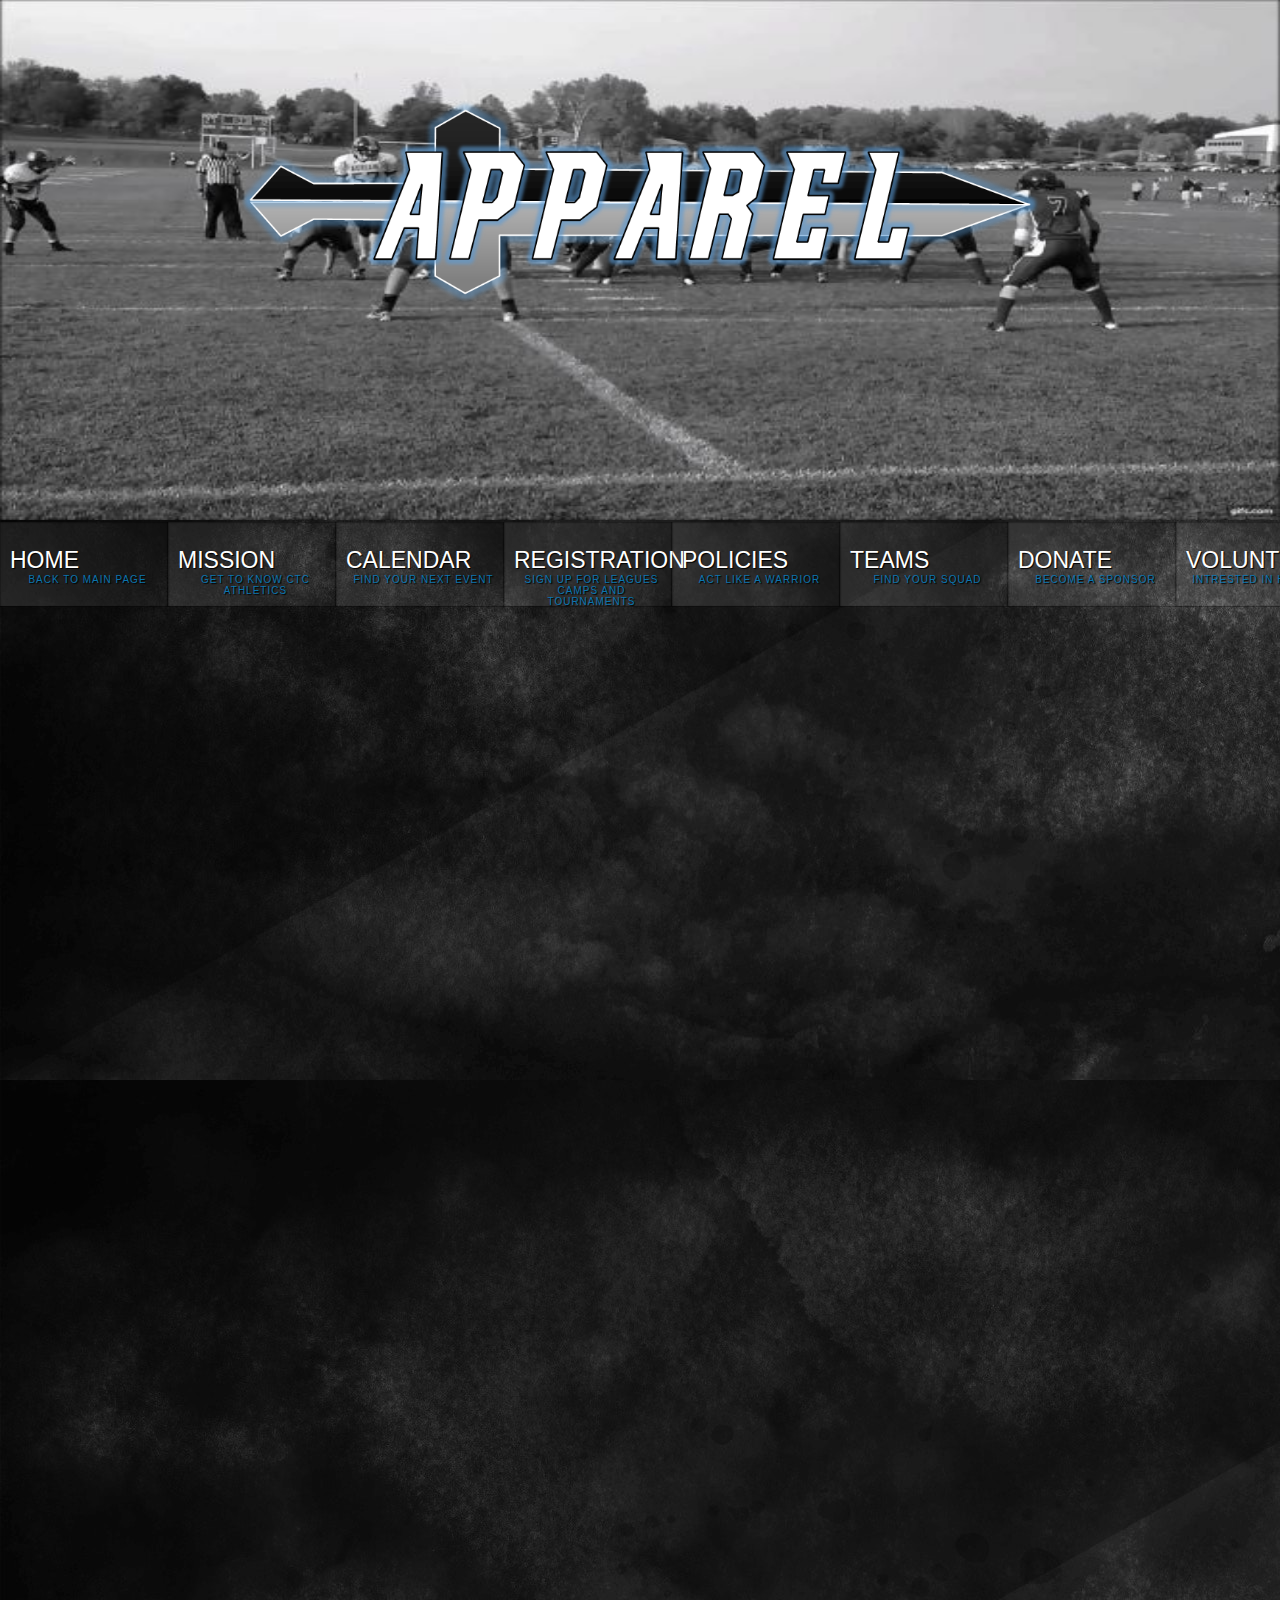
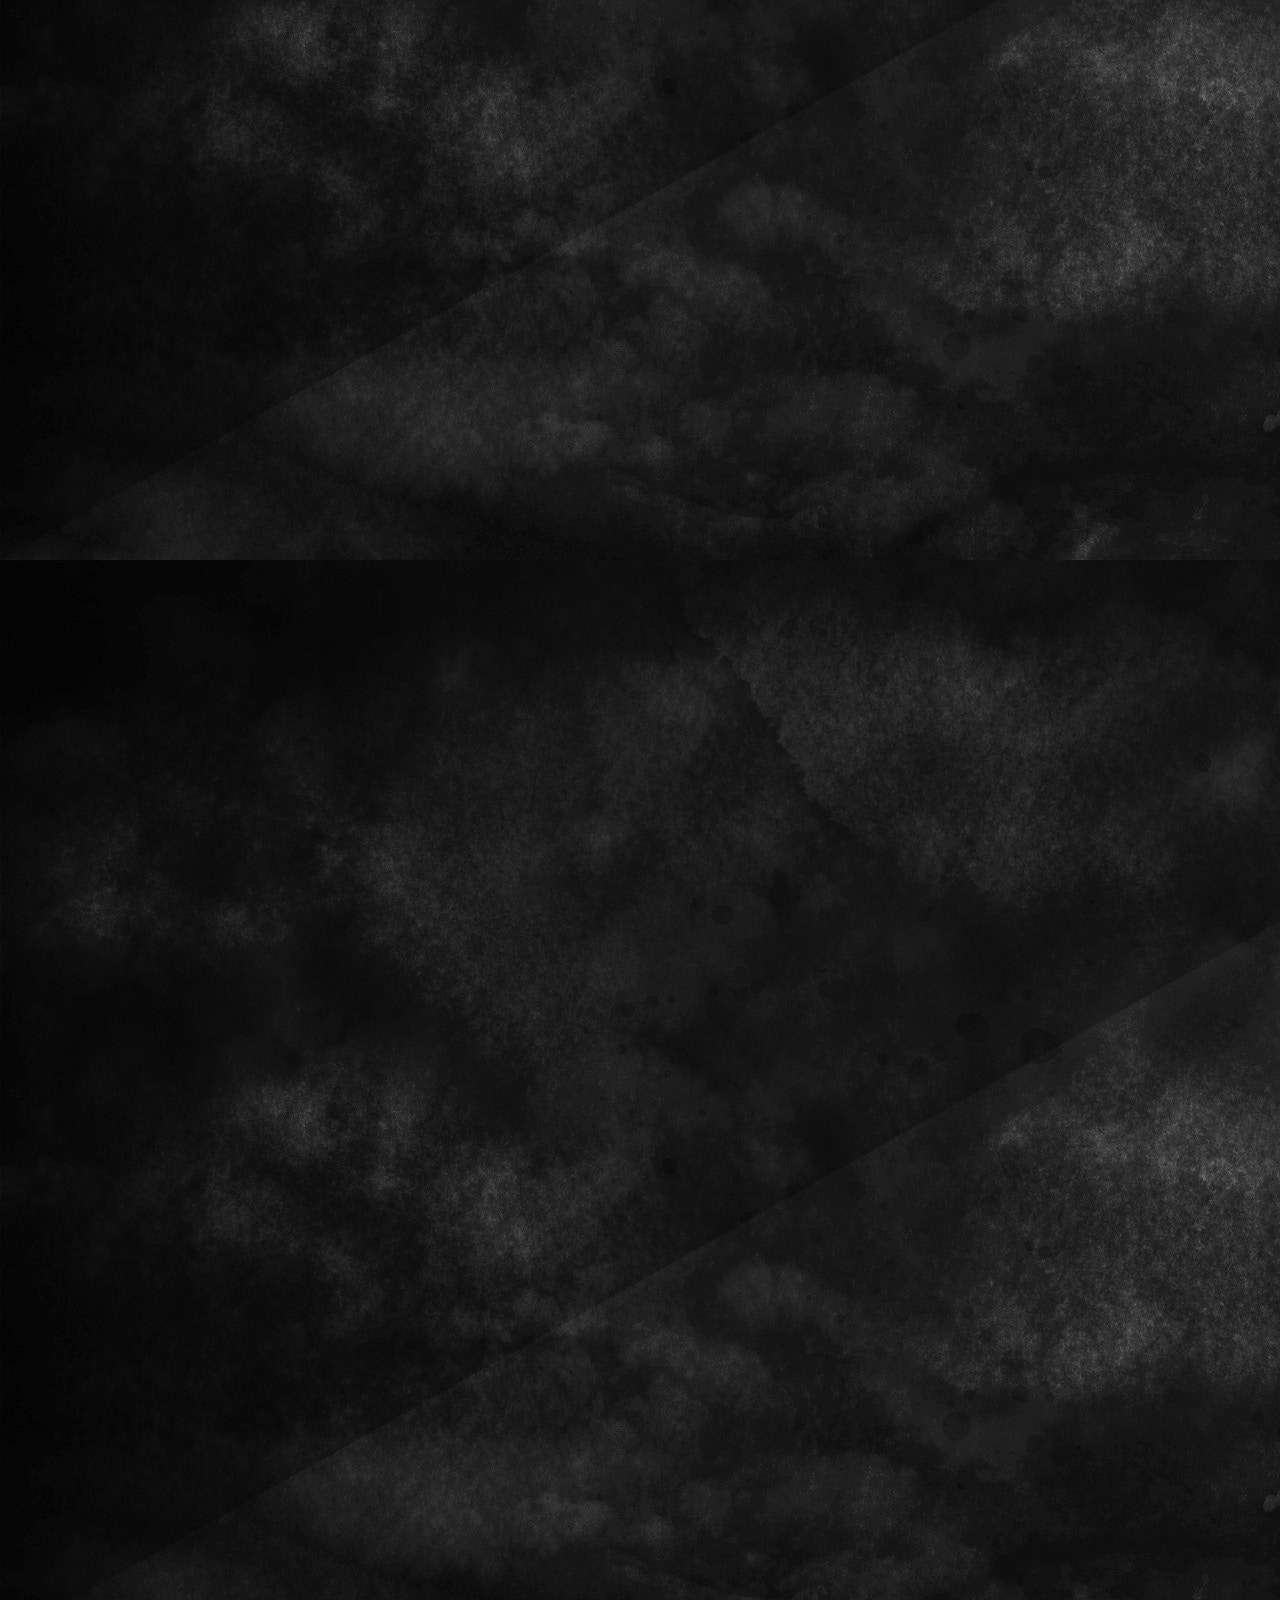
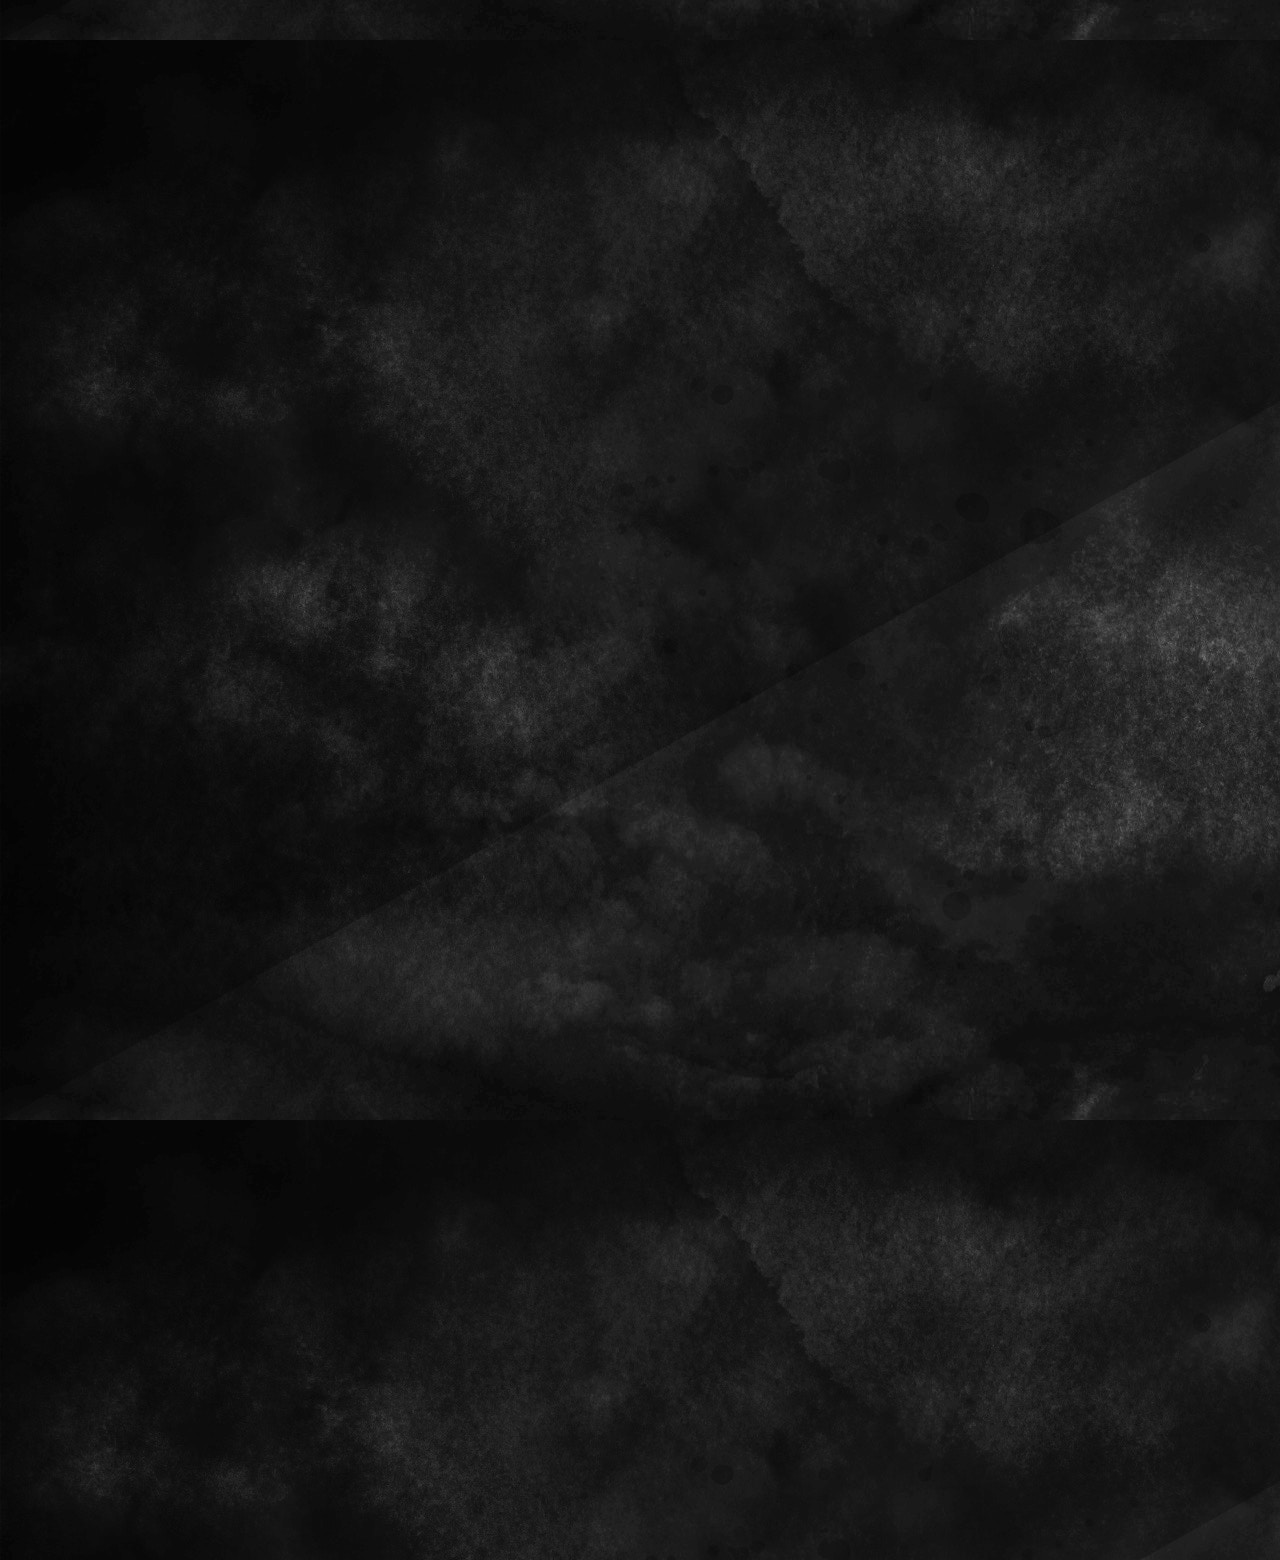
==== apparel.html @ 14b9d94f "Add files via upload" ====
<!DOCTYPE html PUBLIC "-//W3C//DTD XHTML 1.0 Strict//EN" "http://www.w3.org/TR/xhtml1/DTD/xhtml1-strict.dtd">
<html>

<head>
  <title>CTC-A</title>
  <meta http-equiv="Content-Type" content="text/html; charset=UTF-8"/>
        <meta name="description" content="Volunteer for CTC Athletics" />
        <meta name="keywords" content="ctc athletics, volunteer"/>
      <link rel='stylesheet prefetch' href='https://cdnjs.cloudflare.com/ajax/libs/font-awesome/3.0.2/css/font-awesome.min.css'>
		<link rel="shortcut icon" href="../favicon.ico" type="image/x-icon"/>
        <link rel="stylesheet" href="style.css" type="text/css" media="screen"/>
  <style>
    body {
      background: #333 url(images/ggb.jpg) repeat top left;
      font-family: Arial;
      text-align: center;
      color: #00468C;
      font-size: 20px;

    }

    span.reference {
      position: fixed;
      left: 10px;
      bottom: 10px;
      font-size: 12px;
    }

    span.reference a {
      color: #aaa;
      text-transform: uppercase;
      text-decoration: none;
      text-shadow: 1px 1px 1px #000;
      margin-right: 30px;
    }

    span.reference a:hover {
      color: #ddd;
    }

    ul.sdt_menu {
      margin-top: 200px;
	  margin-top: 21.8%;
    }

    h1.title {
      text-indent: -9000px;
      background: transparent url(#) no-repeat top left;
      width: 633px;
      height: 69px;
    }
  </style>
</head>

<body>
  <div class="content">

    <h1 class="logo"> <img src="images/apparel.png" class="logoa"> <img src="images/sweep.gif" class="header"></h1>

    <div class="ctc_menu">
        
			<ul id="sdt_menu" class="sdt_menu">
         <li>
					<a href="index.html">
						<img src="images/home.gif" alt=""/>
						<span class="sdt_active"></span>
						<span class="sdt_wrap">
							<span class="sdt_link">HOME</span>
              <span class="sdt_descr">BACK TO MAIN PAGE</span>
						</span>
					</a>
				</li>
        
				<li>
					<a href="mission.html">
						<img src="images/mission.gif" alt=""/>
						<span class="sdt_active"></span>
						<span class="sdt_wrap">
							<span class="sdt_link">MISSION</span>
              <span class="sdt_descr">Get to know CTC </br> ATHLETICS</span>
						</span>
					</a>
				</li>
				
      <li>
          
					<a href="calendar.html">
						<img src="images/calendar.gif" alt=""/>
						<span class="sdt_active"></span>
						<span class="sdt_wrap">
							<span class="sdt_link">CALENDAR</span>
							<span class="sdt_descr">FIND YOUR NEXT EVENT</span>
						</span>
					</a>
               <div class="sdt_box"> 
                <id class="date"
					<figure class="1">
			<header class="1">
        <div class="date">
				<script>
				var	day = new Date().getDay();
					week = new Array('Sunday', 'Monday', 'Tuesuday', 'Wednesday', 'Thursday', 'Friday', 'Saturday');
				
				document.write(week[day]);
				</script>
          </div>
			</header>
			<section class="1">
				<script>
					document.write(new Date().getDate());
				</script>
			</section>
		</figure>
      </id>
          </div>
				</li>
				<li>
					<a href="registration.html">
						<img src="images/signup.gif" alt=""/>
						<span class="sdt_active"></span>
						<span class="sdt_wrap">
							<span class="sdt_link">REGISTRATION</span>
              <span class="sdt_descr">SIGN UP FOR LEAGUES CAMPS AND TOURNAMENTS</span>
						</span>
					</a>
          <div class="sdt_box">
							<a href="registration.html#b-ball">BASKETBALL</a>
							<a href="registration.html#track">TRACK</a>
							<a href="registration.html#football">FOOTBALL</a>
					</div>
				</li>
				<li>
					<a href="policies.html">
							<img src="images/policy.gif" alt=""/>
						<span class="sdt_active"></span>
						<span class="sdt_wrap">
							<span class="sdt_link">POLICIES</span>
							<span class="sdt_descr">ACT LIKE A WARRIOR</span>
						</span>
					</a>
				</li>
				
				<li>
					<a href="teams.html">
						<img src="images/t1.gif" alt=""/>
						<span class="sdt_active"></span>
						<span class="sdt_wrap">
							<span class="sdt_link">Teams</span>
							<span class="sdt_descr">Find Your Squad</span>
						</span>
					</a>
					<div class="sdt_box"><!-- TEAM=500 SCHOOL=3000  -->
            <div class="t1">
						<a href="teams.html#Alexander" style="font-size:12px;">Alexander/-  Arlington</a>
              
						<a href="teams.html#Community" style="font-size:12px;">C.M.S/-   East</a>
              
            <a href="teams.html#ILE" style="font-size:12px;">Isaac Lane/-   Jackson C & T</a>
             
            <a href="teams.html#Lincoln" style="font-size:12px;">Lincoln/-  Pope</a>
              
						<a href="teams.html#Rose" style="font-size:12px;">Rose Hill/-   South</a>
              
            <a href="teams.html#TBE" style="font-size:12px;">Thelma Barker/-   Warriors</a>
                          	
            </div>   
					</div>
				</li>
                                         
         <li>
					<a href="donate.html">
						<img src="images/thankyou.gif" alt=""/>
						<span class="sdt_active"></span>
						<span class="sdt_wrap">
							<span class="sdt_link">Donate</span>
							<span class="sdt_descr">BECOME A SPONSOR</span>
						</span>
					</a>
					<div class="sdt_box">
						<a href="donate.html">SPONSOR A TEAM</a> <!-- 500 -->
						<a href="donate.html">SPONSOR A SCHOOL</a> <!-- 1000 -->
						<a href="donate.html">DONATE</a>
            <a href="donate.html">OTHER</a>
					</div>
				</li>
<li>
					<a href="volunteer.html">
						<img src="images/volunteer.gif" alt=""/>
						<span class="sdt_active"></span>
						<span class="sdt_wrap">
							<span class="sdt_link">VOLUNTEER</span>
							<span class="sdt_descr">INTRESTED IN HELPING?</span>
						</span>
					</a>
				</li>
			</ul>
		</div>
    </br>
    </br>
    </br>

    

    </br>

    <a id="store">    
<iframe src="https://shop.spreadshirt.com/ctc-athletics-" class="store"></iframe> </a>
    </br>
    </br>
    
  
  
  </div>  <!-- content div  -->

  </br>

  <!-- The JavaScript -->
  <script type="text/javascript" src="http://ajax.googleapis.com/ajax/libs/jquery/1.4.2/jquery.min.js"></script>
  <script type="text/javascript" src="jquery.easing.1.3.js"></script>
  <script type="text/javascript">
    $(function() {
      /**
       * for each menu element, on mouseenter, 
       * we enlarge the image, and show both sdt_active span and 
       * sdt_wrap span. If the element has a sub menu (sdt_box),
       * then we slide it - if the element is the last one in the menu
       * we slide it to the left, otherwise to the right
       */
      $('#sdt_menu > li').bind('mouseenter', function() {
        var $elem = $(this);
        $elem.find('img')
          .stop(true)
          .animate({
            'width': '170px',
            'height': '170px',
            'left': '0px'
          }, 400, 'easeOutBack')
          .andSelf()
          .find('.sdt_wrap')
          .stop(true)
          .animate({
            'top': '140px'
          }, 500, 'easeOutBack')
          .andSelf()
          .find('.sdt_active')
          .stop(true)
          .animate({
            'height': '170px'
          }, 300, function() {
            var $sub_menu = $elem.find('.sdt_box');
            if ($sub_menu.length) {
              var left = '170px';
              if ($elem.parent().children().length == $elem.index() + 1)
                left = '-170px';
              $sub_menu.show().animate({
                'left': left
              }, 200);
            }
          });
      }).bind('mouseleave', function() {
        var $elem = $(this);
        var $sub_menu = $elem.find('.sdt_box');
        if ($sub_menu.length)
          $sub_menu.hide().css('left', '0px');
        $elem.find('.sdt_active')
          .stop(true)
          .animate({
            'height': '0px'
          }, 300)
          .andSelf().find('img')
          .stop(true)
          .animate({
            'width': '0px',
            'height': '0px',
            'left': '85px'
          }, 400)
          .andSelf()
          .find('.sdt_wrap')
          .stop(true)
          .animate({
            'top': '25px'
          }, 500);
      });
    });
  </script>

</body>

</html>
---- style.css ----
/*for color blue #00468c*/

.ctc_menu {
  width: 99%;
  max-width: 1000px;
}
ul.sdt_menu{
	margin:0;
	padding:0;
	list-style: none;
	font-family:"Myriad Pro", "Trebuchet MS", sans-serif;
	font-size:15px;
	max-width:2299px;
  width:135%;
}
ul.sdt_menu a{
	text-decoration:none;
	outline:none;
}
ul.sdt_menu li{
	float:left;
	width:168px;
	height:85px;
	position:relative;
	cursor:pointer;
}
ul.sdt_menu li > a{
	position:absolute;
	top:0px;
	left:0px;
	width:100%;
	height:85px;
	z-index:12;
	background:transparent url(../images/overlay.png) no-repeat bottom right;
	-moz-box-shadow:0px 0px 2px #000 inset;
	-webkit-box-shadow:0px 0px 2px #000 inset;
	box-shadow:0px 0px 2px #000 inset;
}
ul.sdt_menu li a img{
	border:none;
	position:absolute;
	width:0px;
	height:0px;
	bottom:0px;
	left:85px;
	z-index:100;
	-moz-box-shadow:0px 0px 4px #000;
	-webkit-box-shadow:0px 0px 4px #000;
	box-shadow:0px 0px 4px #000;
}
ul.sdt_menu li span.sdt_wrap{
	position:absolute;
	top:25px;
	left:0px;
	width:170px;
	height:60px;
	z-index:15;
}
ul.sdt_menu li span.sdt_active{
	position:absolute;
	background:#111;
	top:85px;
	width:170px;
	height:0px;
	left:0px;
	z-index:14;
	-moz-box-shadow:0px 0px 4px #000 inset;
	-webkit-box-shadow:0px 0px 4px #000 inset;
	box-shadow:0px 0px 4px #000 inset;
}
ul.sdt_menu li span span.sdt_link,
ul.sdt_menu li span span.sdt_descr,
ul.sdt_menu li div.sdt_box a{
	margin-left:10px;
	text-transform:uppercase;
	text-shadow:1px 1px 1px #000;
}
ul.sdt_menu li span span.sdt_link{
	color:#fff;
	font-size:23px;
	float:left;
	clear:both;
}
ul.sdt_menu li span span.sdt_descr{
	color:#0B75AF;
	float:left;
	clear:both;
	width:155px; 
	font-size:10px;
	letter-spacing:1px;
}
ul.sdt_menu li div.sdt_box{
	display:block;
	position:absolute;
	width:170px;
	overflow:hidden;
	height:170px;
	top:85px;
	left:0px;
	display:none;
	background:#000;
}
ul.sdt_menu li div.sdt_box a{
	float:left;
	clear:both;
	line-height:30px;
	color:#00468c;
}
ul.sdt_menu li div.sdt_box a:first-child{
	margin-top:15px;
}
ul.sdt_menu li div.sdt_box a:hover{
	color:#fff;
}

.twitter {
   height: 100%;
  width:100%; 
  max-width: 600px;
   max-height: 600px;
}

.slide {
 height: 475px;
 width: 100%;
 }

table, tr, th {
  height: 40%;
  max-height: 650px;
  background-clolor: #111;
 
}

th {
  border: 1px solid white;
}
th#t01 {
  width: 70%;
  height: 100%;
}
table.sponsor {
  border-style: none;
  width: 100%;
}
tr#t02 {
  width: 100%;

}
th#t03 {
   border-style: none;
  color: white;
}



/* @group Mixins */
* {
	border: 0;
	margin: 0;
	padding: 0;
	outline: 0;
}




figure.1 {
	margin: 30px auto;
	
	width: 128px;
	height: 111px;
	
	background-color: #ffffff;
	border-radius: 10px;
	
	position: relative;
	
	&:before {
		content: '';
		display: block;
		
		width:128px;
		height: 69px;
		
		border-radius: 10px 10px 0 0;
		
		background-image: -webkit-linear-gradient(white 0%, #edeeef 100%); 
		background-image: -moz-linear-gradient(white 0%, #edeeef 100%); 
		background-image: -o-linear-gradient(white 0%, #edeeef 100%); 
		background-image: linear-gradient(white 0%, #edeeef 100%);

	}
	
	header.1 {
		width: 128px;
		height: 27px;
		
		position: absolute;
		top: -1px;
		
		background-color: #fa565a;
		border-radius: 10px 10px 0 0;
		border-bottom: 3px solid #e5e5e5;
		
		font: 400 15px/27px Arial, Helvetica, Geneva, sans-serif;
		letter-spacing: 0.5px;
		color: #fff;
		
		text-align: center;
	}
	
	section.1 {
		width: 128px;
		height: 80px;
		
		position: absolute;
		top: 28px;
		h1.logoa
		font: 400 55px/75px "Helvetica Neue", Arial, Helvetica, Geneva, sans-serif;
		letter-spacing: -2px;
		color: #4c566b;
		
		text-align: center;
		
		z-index: 10;
		
		&:before {
			content: '';
			display: block;
			
			position: absolute;
			top: 35px;
						
			width: 3px;
			height: 10px;
			
			background-image: -webkit-linear-gradient(#b5bdc5 0%, #e5e5e5 100%); 
			background-image: -moz-linear-gradient(#b5bdc5 0%, #e5e5e5 100%); 
			background-image: -o-linear-gradient(#b5bdc5 0%, #e5e5e5 100%); 
			background-image: linear-gradient(#b5bdc5 0%, #e5e5e5 100%);
		}
		
		&:after {
			content: '';
			display: block;
			
			position: absolute;
			top: 35px;
			right: 0;
						
			width: 3px;
			height: 10px;
			
			background-image: -webkit-linear-gradient(#b5bdc5 0%, #e5e5e5 100%); 
			background-image: -moz-linear-gradient(#b5bdc5 0%, #e5e5e5 100%); 
			background-image: -o-linear-gradient(#b5bdc5 0%, #e5e5e5 100%); 
			background-image: linear-gradient(#b5bdc5 0%, #e5e5e5 100%);
		}
		
	}
}

.date {
  font-size: 30px;
  top-paffing: 10px;
  text-align: center;
}

.t1{
  font-size: 10px:
}
h1.indexgif{
	height: 580px;
	max-height: 40%;
	
}
img.header {
 width: 100%;
 z-index: -1;
 margins: auto;
 position: absolute;
 top: 0;
 right: 0;
 height: 520px;
 max-height: 70%;
}

h1.logoMain{
	height: 580px;
	max-height: 40%;
	
}
img.logom {
   width: 800px;
  max-width: 90%;
 
  padding-top: 100px;
  display: block;
  margin-left: auto;
  margin-right: auto;
  
 

}
img.logot {
 width: 800px;
  max-width: 90%;
 
  padding-top: 100px;
  display: block;
  margin-left: auto;
  margin-right: auto;
 
}
img.logoc {
 width: 800px;
  max-width: 90%;
 
  padding-top: 100px;
  display: block;
  margin-left: auto;
  margin-right: auto;
  
}
img.logoa {
 width: 800px;
  max-width: 90%;
 
  padding-top: 100px;
  display: block;
  margin-left: auto;
  margin-right: auto;

}
img.logoi {
 
   
  max-width: 100%;
  
 
}
img.logov {
  width: 800px;
  max-width: 90%;
 
  padding-top: 100px;
  display: block;
  margin-left: auto;
  margin-right: auto;
  
}
img.logor {
 width: 800px;
  max-width: 90%;
  padding-top: 100px;
  display: block;
  margin-left: auto;
  margin-right: auto;
}
img.logod{
width: 800px;
  max-width: 90%;
 
  padding-top: 100px;
  display: block;
  margin-left: auto;
  margin-right: auto;
 
  
   
}
img.logoi {
 width: 700px;
  max-width: 100%;
  
}
img.logop{
  width: 800px;
  max-width: 90%;
 
  padding-top: 100px;
  display: block;
  margin-left: auto;
  margin-right: auto;
   
}
img.h1 {
  
}

/* mission page css */
.h1
{
  color: #151552;
  font-size: 69px;
  text-shadow: 2px 1px 3px #000;
}

.v1{
  color: #7777777;
  font-size: 26px;
}

.h2{
  color: #7777777;
  font-size: 40px;
  text-shadow: 2px 1px 3px #000;
}

.p1{
  color: #7777777;
  font-size: 26px;
}

.li{
  color: #7777777;
  font-size: 22px;
}

.ul{
  color: #7777777;
  font-size: 26px;
  text-shadow: 1px 1px 1px #000;
}

.pic1{
  width: 50%;
  length: 50%;
  display: block;
    margin-left: auto;
    margin-right: auto;
  top: ;
    left: ;
    transform: translate(, );
  border: solid black
}

.pic2{
  width: 50%;
  length: 50%;
  display: block;
    margin-left: ;
    margin-right: ;
  top: auto;
    left: auto;
    transform: translate(, );
  border: solid black;
}

h1.cal {
  width: 50%;
  max-width:900px;
  length: 50%;
 display: block;
    margin-left: auto;
    margin-right: auto;
  padding: 0px 220px 0px 0px;
}

/* mission */
h2.mis{
  color: #00468c;
  font-size: 40px;
  text-shadow: 2px 1px 3px white;
  text-align: left;
}

p.mis{
  color: #7777777;
  font-size: 26px;
  text-align: left;
}



ol#1{
  color: red;
  font-size: 26px;
  text-shadow: 1px 1px 1px #000;
  text-align: left;
}

h2.mis
{
  color: #00468c;
  font-size: 50px;
  text-shadow: 4px 2px 4px #111;
  text-align:left;
}
p.v1{
  color: #00468c;
  font-size: 26px;
}
img.aj {
  width: 100%;
  position: relative;
  top: 80px;
}

iframe.miss {
  width: 50%;
  height: 500px;
  max-height: 40%;
   padding-top: 0px;
    padding-right: 30px;
    padding-bottom: 0px;
    padding-left: 30px;
  display: block;
    margin-left: auto;
    margin-right: auto;
}
/* policies */
iframe.pol {
  width: 95%;
  height: 1500px;
  max-height: 100%;
   padding-top: 0px;
    padding-right: 30px;
    padding-bottom: 0px;
    padding-left: 30px;
    
}

/* volunteer */
iframe.vol {
  width: 95%;
  height: 2120px;
  max-height: 100%;
   padding-top: 0px;
    padding-right: 30px;
    padding-bottom: 0px;
    padding-left: 30px;
}

img.th {
  display: block;
    margin-left: auto;
    margin-right: auto;
    max-width: 40%;
}

/* registration */

img.reg {
  display: block;
    margin-left: auto;
    margin-right: auto;
    max-width: 120%
}

/* teams*/

iframe.team {
  width: 55%;
  height: 450px;
  max-height: 30%;
   padding-top: 0px;
    padding-right: 30px;
    padding-bottom: 0px;
  padding-left: 30px;
}

/* Apparel */

iframe.store {
  width: 95%;
  height: 4075px;
  max-height: 100%;
   padding-top: 20px;
    padding-right: 5px;
    padding-bottom: 0px;
    padding-left: 5px;
}
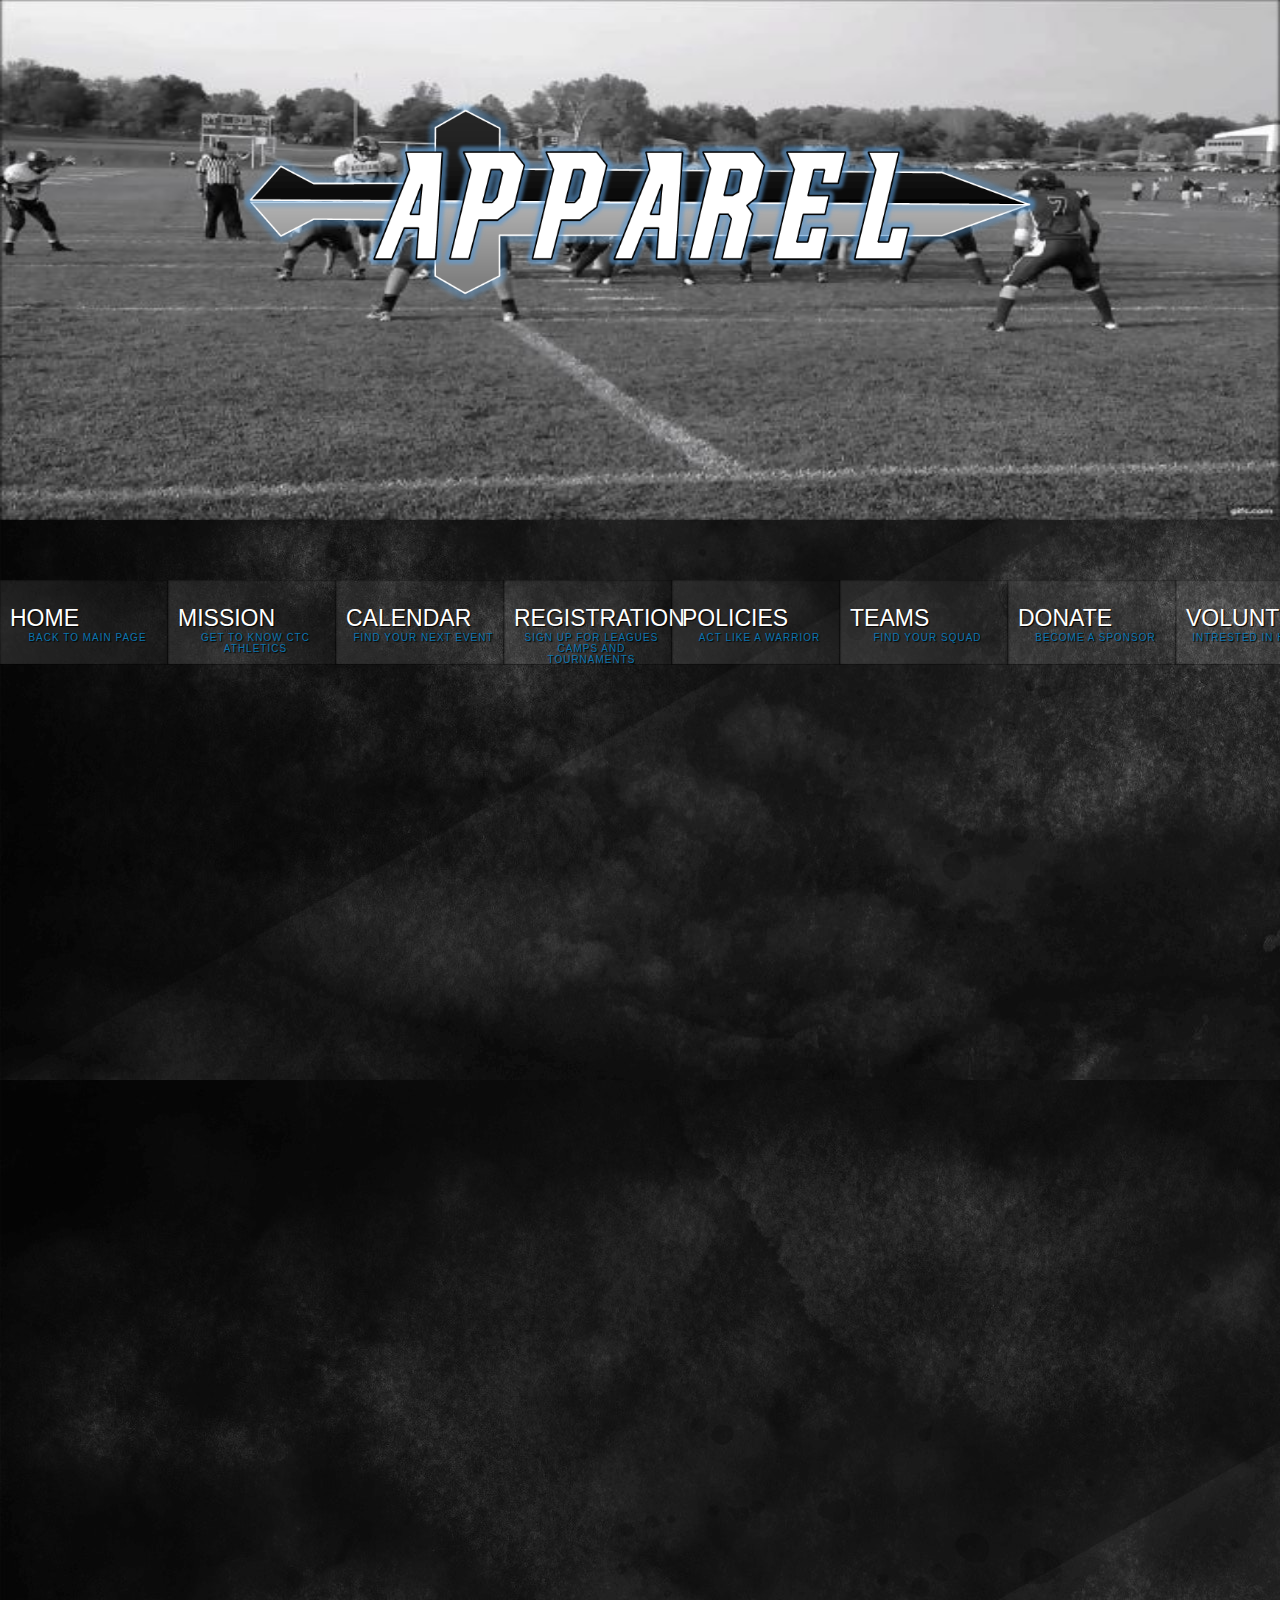
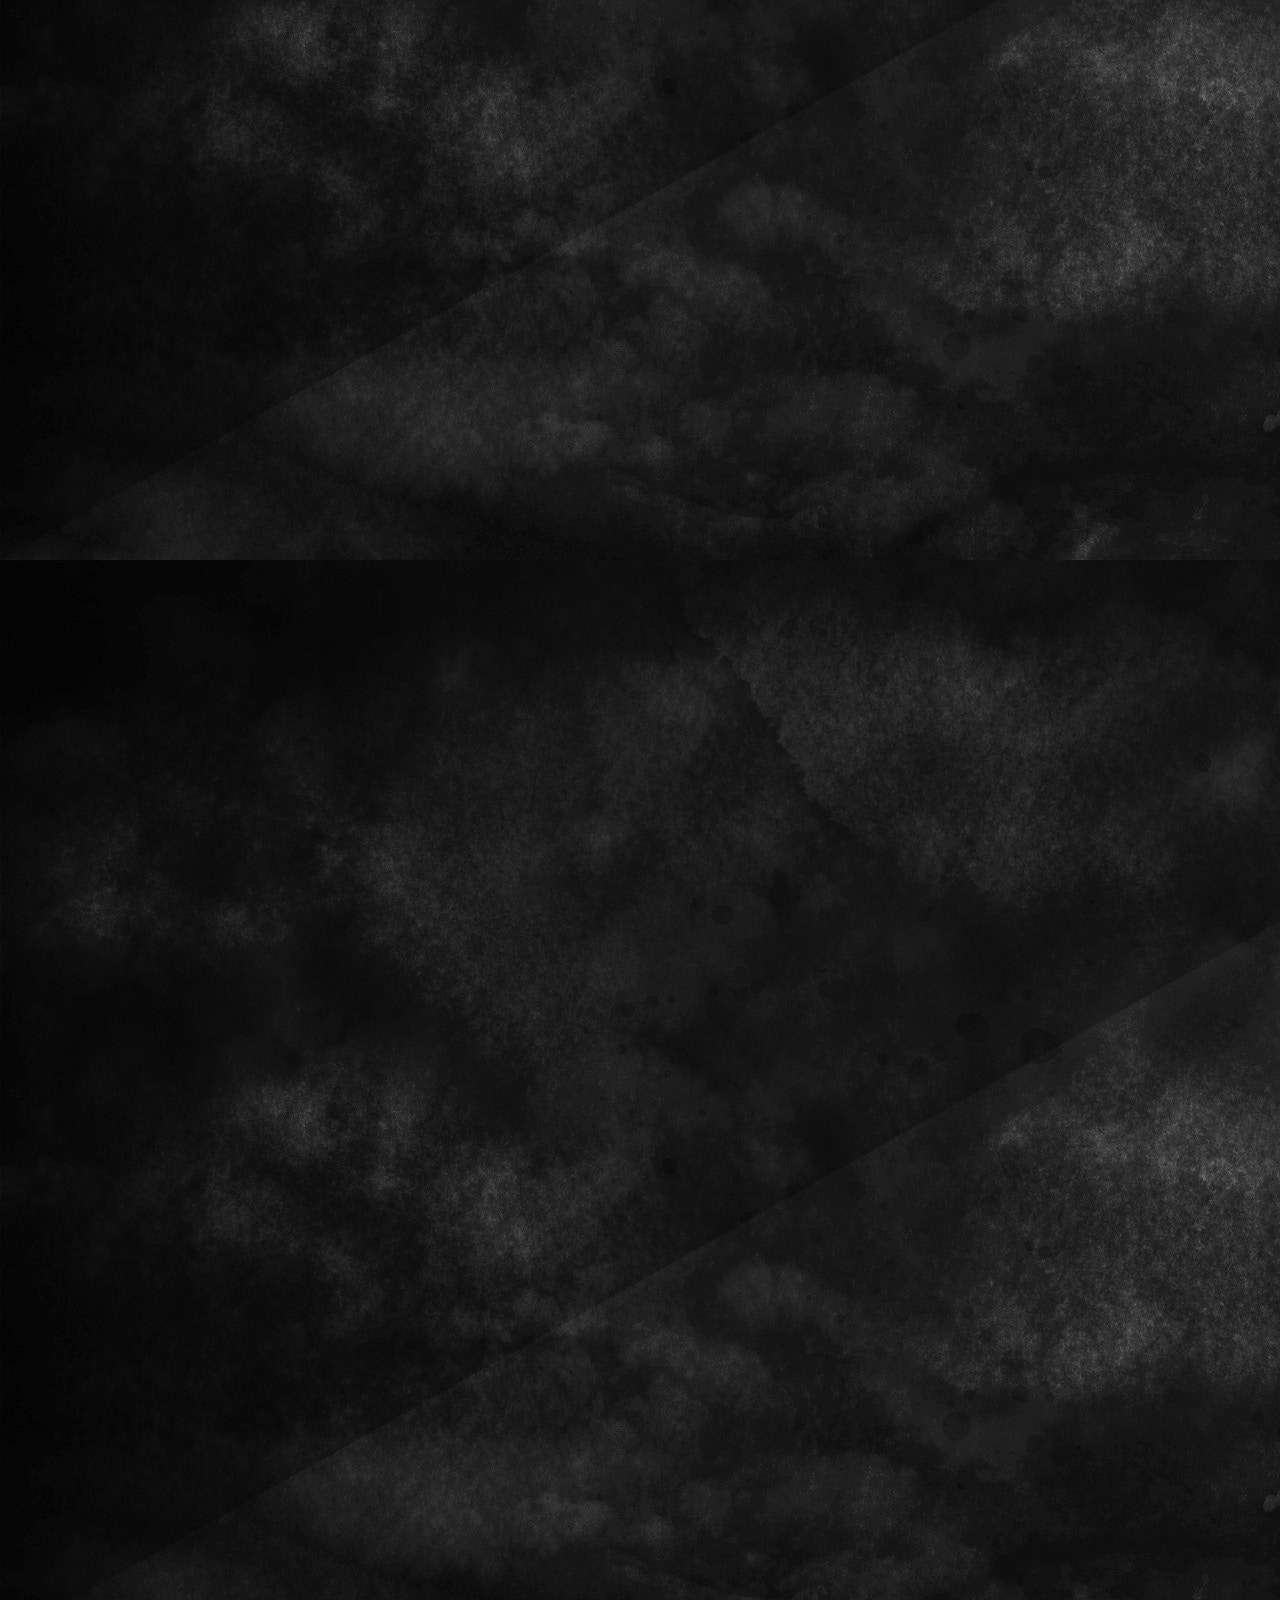
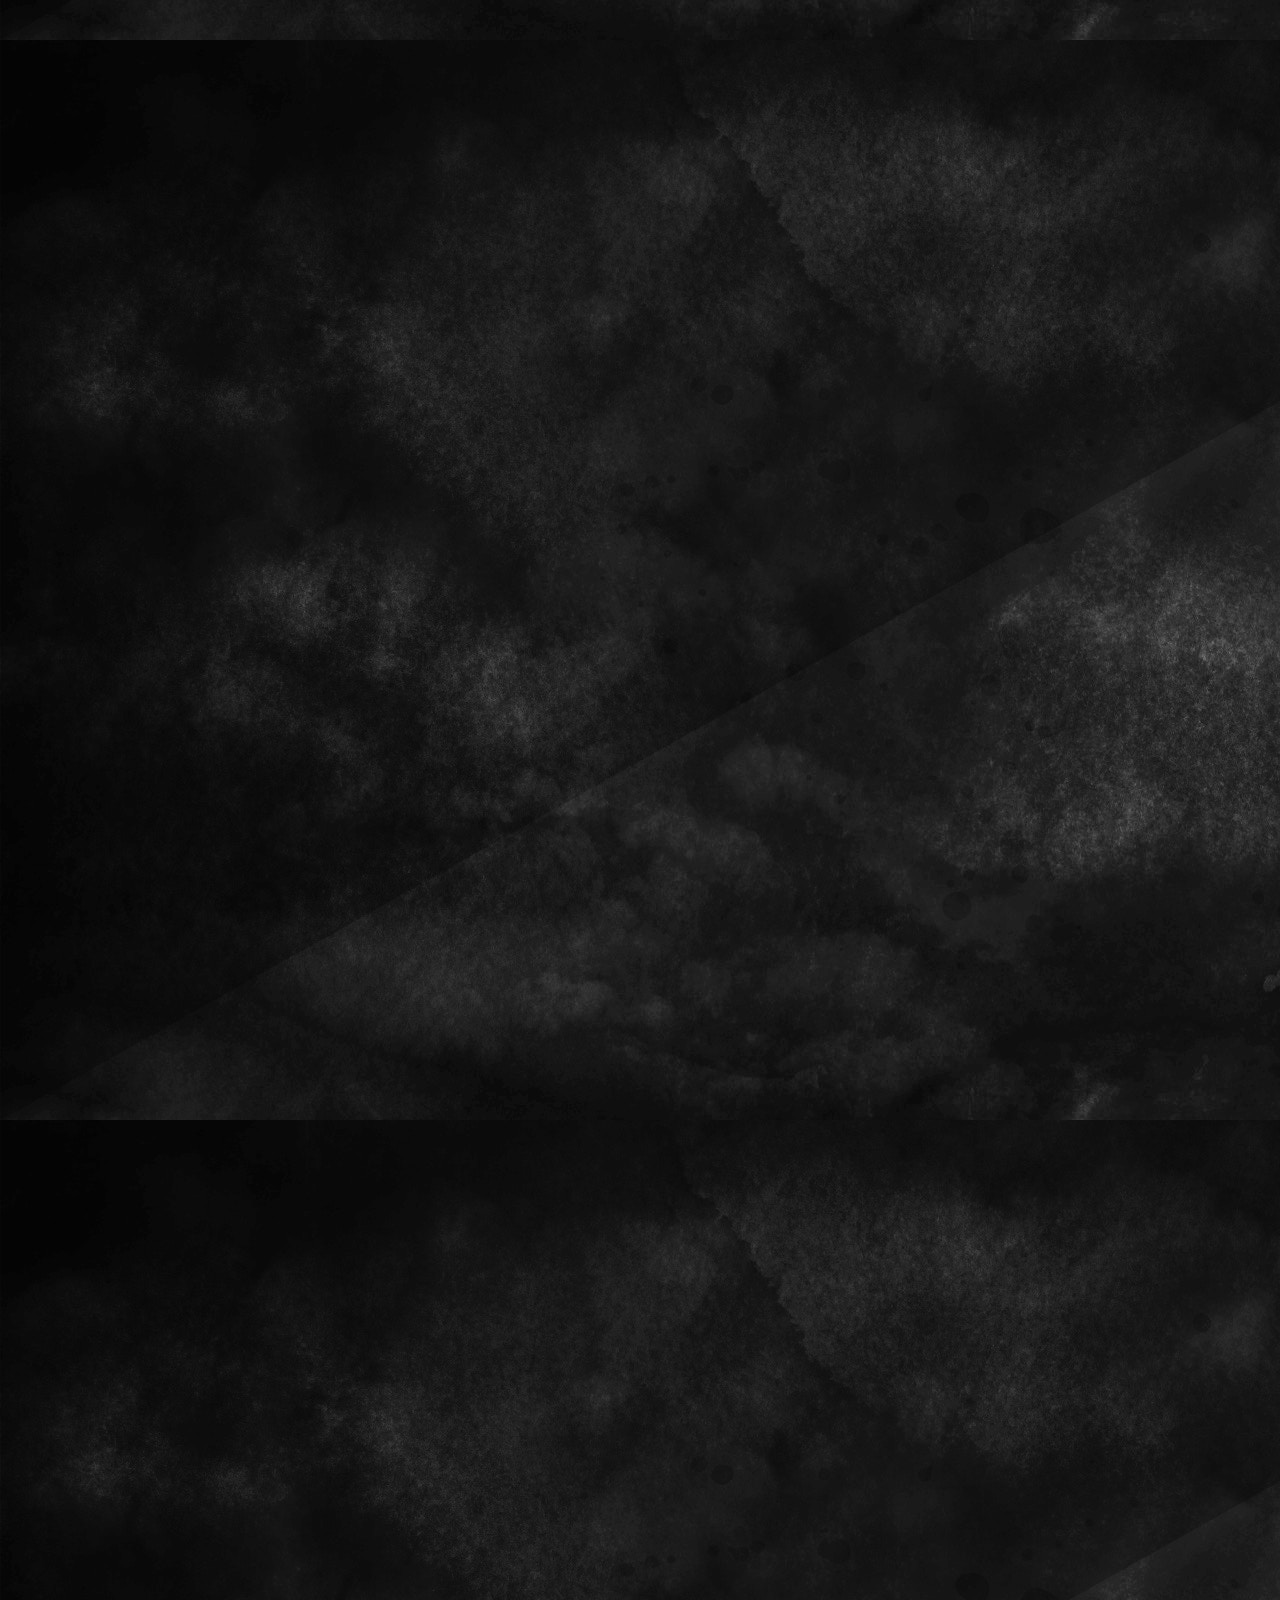
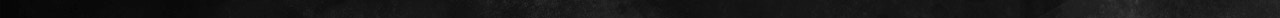
==== commit 3e100f45: "Update apparel.html" ====
--- a/apparel.html
+++ b/apparel.html
@@ -215,7 +215,7 @@
   </br>
 
   <!-- The JavaScript -->
-  <script type="text/javascript" src="http://ajax.googleapis.com/ajax/libs/jquery/1.4.2/jquery.min.js"></script>
+  <script type="text/javascript" src="https://ajax.googleapis.com/ajax/libs/jquery/1.4.2/jquery.min.js"></script>
   <script type="text/javascript" src="jquery.easing.1.3.js"></script>
   <script type="text/javascript">
     $(function() {
@@ -286,4 +286,4 @@
 
 </body>
 
-</html>+</html>
--- a/style.css
+++ b/style.css
@@ -1,8 +1,8 @@
 /*for color blue #00468c*/
 
 .ctc_menu {
-  width: 99%;
-  max-width: 1000px;
+  max-width: 99%;
+  
 }
 ul.sdt_menu{
 	margin:0;
@@ -11,7 +11,7 @@
 	font-family:"Myriad Pro", "Trebuchet MS", sans-serif;
 	font-size:15px;
 	max-width:2299px;
-  width:135%;
+  width:110%;
 }
 ul.sdt_menu a{
 	text-decoration:none;
@@ -571,4 +571,4 @@
     padding-right: 5px;
     padding-bottom: 0px;
     padding-left: 5px;
-}+}
